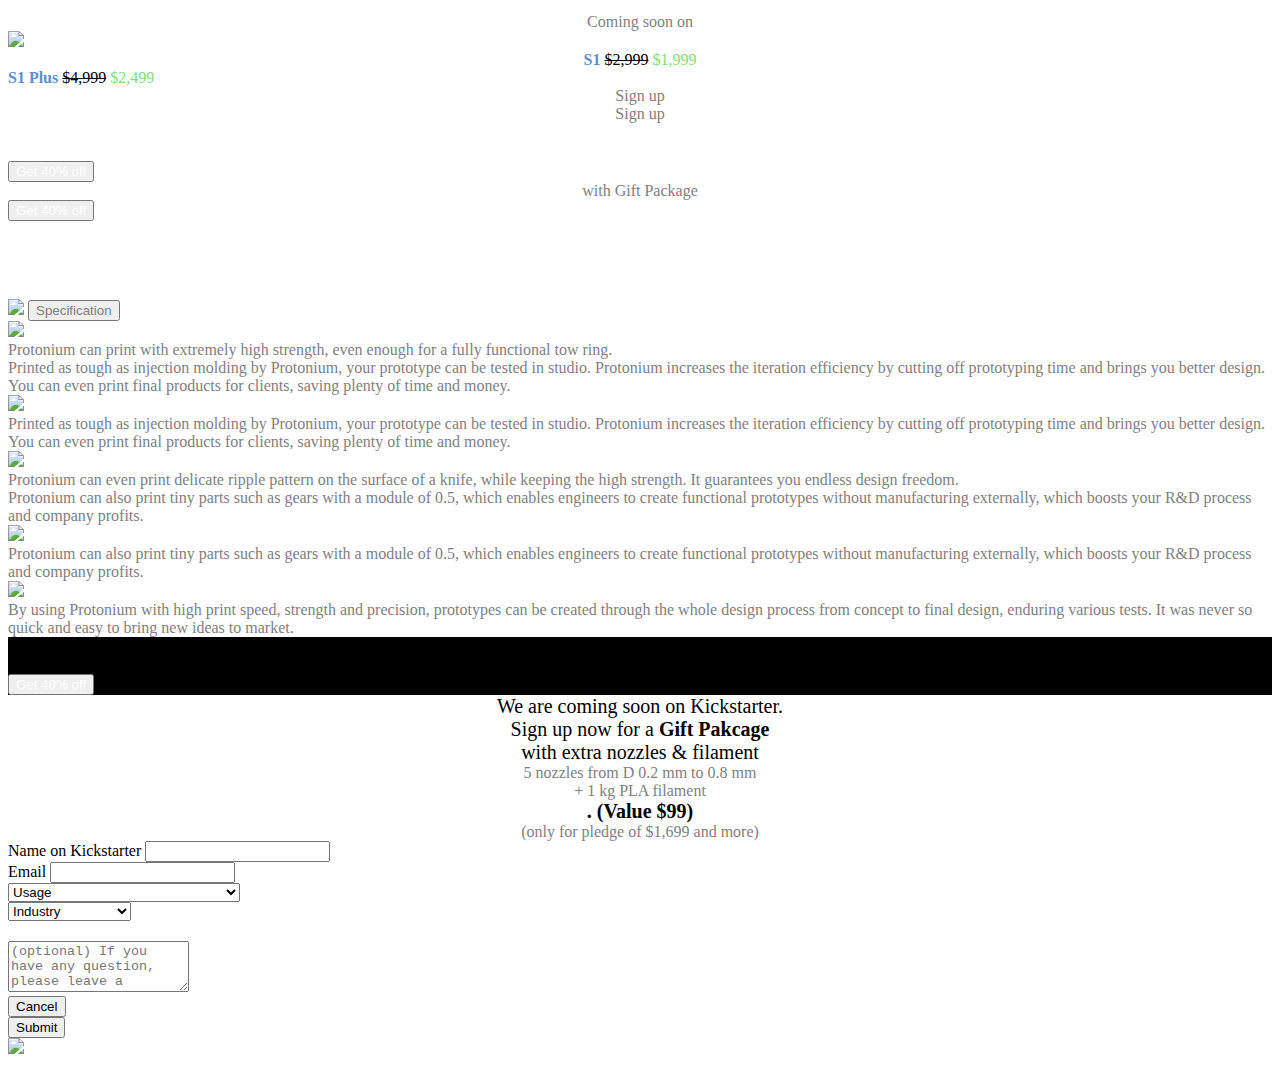
==== index_new.html @ 2b104ab9 "new version" ====
<!DOCTYPE html>
<!---
Author: Jiong Lou
Modifed by: Zhiqing Tang
Changelog:
    V1.1 - 2017-05-24
        - format the code style.
        - seperate style.css
        - change background color
        - add spec
    V1.0 -
        - Website online
--->
<html lang="zh-CN">
    <head>
        <meta charset="utf-8">
        <meta http-equiv="X-UA-Compatible" content="IE=edge">
        <meta name="viewport" content="width=device-width, initial-scale=1">
        <title>
            Protonium - Professional 3D Printer Redefined
        </title>
        <!-- Bootstrap -->
        <!--<link rel="stylesheet" type="text/css" href="fullPage.js-master/jquery.fullPage.css" />-->
        <link rel="stylesheet" href="http://cdn.bootcss.com/bootstrap/3.3.5/css/bootstrap.min.css" type="text/css">
        <link rel="stylesheet" href="http://cdn.staticlibs.com/protonium3d.com/css/style.css" type="text/css">
        <!-- HTML5 shim and Respond.js for IE8 support of HTML5 elements and media queries -->
        <!-- WARNING: Respond.js doesn't work if you view the page via file:// -->
        <!--[if lt IE 9]>
            <script src="http://cdn.bootcss.com/html5shiv/3.7.2/html5shiv.min.js"></script>
            <script src="http://cdn.bootcss.com/respond.js/1.4.2/respond.min.js"></script>
        <![endif]-->

        <!-- Facebook Pixel Code -->
        <script>
            !function(f,b,e,v,n,t,s)
            {if(f.fbq)return;n=f.fbq=function(){n.callMethod?
            n.callMethod.apply(n,arguments):n.queue.push(arguments)};
            if(!f._fbq)f._fbq=n;n.push=n;n.loaded=!0;n.version='2.0';
            n.queue=[];t=b.createElement(e);t.async=!0;
            t.src=v;s=b.getElementsByTagName(e)[0];
            s.parentNode.insertBefore(t,s)}(window,document,'script',
            'https://connect.facebook.net/en_US/fbevents.js');
             fbq('init', '123841791518956');
            fbq('track', 'PageView');
        </script>
        <noscript>
         <img height="1" width="1"
        src="https://www.facebook.com/tr?id=123841791518956&ev=PageView
        &noscript=1"/>
        </noscript>
        <!-- End Facebook Pixel Code -->
    </head>


    <body style="background:#ffffff">
        <!--<div class="container-fluid" style="background:#000000;height:6%;margin-top:1%">
          <img  id="logo" style="height:100%;display:none;" align="left" src="pic_source/logo.png">
        </div>-->
        <div id="header" class="container-fluid logo">
            <div class="row" style=" margin-top:1%">
                <div class="col-md-3 col-xs-7">
                    <img id="logo" style="width:100%;display:none; padding-left:30px; padding-top:10px" align="left" src="http://cdn.staticlibs.com/protonium3d.com/pic_source/logo.png">
                </div>
                <div class="col-md-3 col-md-offset-5 col-xs-0 largemoniter">
                    <button type="button" id="bannerbutton" href="#modal-container-351854" data-toggle="modal" class="btn btn-success center-block btn-lg largemoniter" style="display:none;margin-top:3%;margin-left: auto;margin-right: auto"><font color="white">Get 40% off</font></button>
                </div>
            </div>
        </div>
        <div id="footer" class="container-fluid smallmoniter">
            <div class="row center-block rightpart" id="mobileinfo">
                <div style="text-align: center">
                    <font class="rightdescription" color="grey">Coming soon on</font>
                </div>
                <img src="http://cdn.staticlibs.com/protonium3d.com/pic_source/kickstarter-logo-light.png" class="img-responsive kklogo">
                <div style="text-align: center">
                    <font class="rightdescription" color="#5892CF"><b>S1</b> <span style="color: #000000"> <del>$2,999</del></span> <span style="color: #80df75"> $1,999</span></font>
                </div>
                <div>
                    <font class="rightdescription" color="#5892CF"><b>S1 Plus</b> <span style="color: #000000"> <del>$4,999</del></span> <span style="color: #80df75"> $2,499</span></font>
                </div>
                <div class="largemoniter">
                    <div style="text-align: center">
                        <font class="rightdescription" color="grey">Sign up</font>
                    </div>
                </div>
                <div class="smallmoniter">
                    <div style="text-align: center">
                        <font class="rightdescription" color="grey">Sign up</font>
                    </div>
                </div>
                <button type="button" id="modal-351854" href="#modal-container-351854" data-toggle="modal" class="btn btn-success center-block btn-lg largemoniter" style="margin-top:3%;margin-left: auto;margin-right: auto"><font color="white">Get 40% off</font></button>
                <div style="text-align: center">
                    <font class="rightdescription" color="grey">with Gift Package</font>
                </div>
            </div>
            <button type="button" id="modal-351854" href="#modal-container-351854" data-toggle="modal" class="btn btn-success center-block btn-lg" style="margin-left: auto;margin-right: auto"><font color="white">Get 40% off</font></button>
        </div>
        <div id="fullpage">
            <div class="section">
                <div class="container clearfix"></div>
                <div class="container-fluid" style="margin-top:6%;height:80%;display:table;">
                    <div class="row" style="display: table-cell;vertical-align: middle;">
                        <div class="col-md-3 col-md-offset-1 col-xs-5" style="margin-top:2%;">
                            <div id="left" style="display:none">
                                <div>
                                    <font color="grey" class="lefttitle"><b>Professional 3D Printer Redefined</b></font>
                                </div>
                                <p>
                                    <font class="leftdescription" color="grey">Compared to conventiional 3D printers Protonium can print with up to</font>
                                </p>
                                <div class="pair">
                                    <p style="line-height:20%">
                                        <font color="#5892CF" class="leftimprove">2.4</font><font color="#5892CF" class="leftpercent">X</font>
                                    </p>
                                    <p>
                                        <font class="leftdescription" color="grey">higher efficiency</font>
                                    </p>
                                </div>
                                <div class="pair">
                                    <p style="line-height:20%">
                                        <font color="#5892CF" class="leftimprove">3.6</font><font color="#5892CF" class="leftpercent">X</font>
                                    </p>
                                    <p>
                                        <font class="leftdescription" color="grey">higher strength</font>
                                    </p>
                                </div>
                                <div class="pair">
                                    <p style="line-height:20%">
                                        <font color="#5892CF" class="leftimprove">2.5</font><font color="#5892CF" class="leftpercent">X</font>
                                    </p>
                                    <p>
                                        <font class="leftdescription" color="grey">better isotropy</font>
                                    </p>
                                </div>
                                <div class="pair">
                                    <p style="line-height:20%">
                                        <font color="#5892CF" class="leftimprove">1.6</font><font color="#5892CF" class="leftpercent">X</font>
                                    </p>
                                    <p>
                                        <font class="leftdescription" color="grey">higher resolution</font>
                                    </p>
                                </div>
                            </div>
                        </div>
                        <div class="col-md-4 col-xs-6">
                            <img src="http://cdn.staticlibs.com/protonium3d.com/pic_source/0GIF-2.gif" style="max-width:90%;margin-left: auto; margin-right: auto;" class="img-responsive index-image">
                            <button type="button" id="modal-10010" href="#modal-container-10010" data-toggle="modal" class="btn btn-default center-block btn-lg" ><font color="grey">Specification</font></button>
                        </div>
                        <div class="col-md-3 largemoniter">
                            <div class="row center-block rightpart" id="right" style="display:none;">
                                <div style="text-align: center">
                                    <font class="rightdescription" color="grey">Coming soon on</font>
                                </div>
                                <img src="http://cdn.staticlibs.com/protonium3d.com/pic_source/kickstarter-logo-light.png" class="img-responsive kklogo">
                                <div style="text-align: center">
                                    <font class="rightdescription" color="#5892CF"><b>S1</b> <span style="color: #000000"> <del>$2,999</del></span> <span style="color: #80df75"> $1,999</span></font>
                                </div>
                                <div>
                                    <font class="rightdescription" color="#5892CF"><b>S1 Plus</b> <span style="color: #000000"> <del>$4,999</del></span> <span style="color: #80df75"> $2,499</span></font>
                                </div>
                                <div class="largemoniter">
                                    <div style="text-align: center">
                                        <font class="rightdescription" color="grey">Sign up to</font>
                                    </div>
                                </div>
                                <div class="smallmoniter">
                                    <div style="text-align: center">
                                        <font class="rightdescription" color="grey">Sign up to</font>
                                    </div>
                                </div>
                                <button type="button" id="modal-351854" href="#modal-container-351854" data-toggle="modal" class="btn btn-success center-block btn-lg largemoniter" style="margin-top:3%;margin-left: auto;margin-right: auto"><font color="white">Get 40% off</font></button>
                                <div style="text-align: center">
                                    <font class="rightdescription" color="grey">with Gift Package</font>
                                </div>
                            </div>
                        </div>
                    </div>
                </div>
                <div class="container-fluid" style="height:100%">
                    <div class="row">
                        <div style="text-align:center;">
                            <span id="arrowDown" class="glyphicon glyphicon-menu-down center-block largemoniter" style="color:#fff;margin-left: auto;margin-right: auto;font-size:4vw"></span>
                        </div>
                    </div>
                </div>
            </div>
            <div class="section">
                <div class="container clearfix mimd"></div>
                <div class="container-fluid" style="height:100%">
                    <div class="row">
                        <div class="col-md-5 col-md-offset-1 col-xs-12">
                            <img src="http://cdn.staticlibs.com/protonium3d.com/pic_source/1.gif" style="width:100%;">
                        </div>
                        <div class="col-md-6 col-middle col-xs-12">
                            <div class="description">
                                <font color="grey">Protonium can print with extremely high strength, even enough for a fully functional tow ring.</font>
                            </div>
                        </div>
                    </div>
                </div>
            </div>
            <div class="section">
                <div class="container clearfix mimd"></div>
                <div class="container-fluid" style="height:100%">
                    <div class="row">
                        <div class="col-md-6 col-xs-12 largemoniter">
                            <div class="description">
                                <font color="grey">Printed as tough as injection molding by Protonium, your prototype can be tested in studio. Protonium increases the iteration efficiency by cutting off prototyping time and brings you better design. You can even print final products for clients, saving plenty of time and money.</font>
                            </div>
                        </div>
                        <div class="col-md-5 col-xs-12">
                            <img src="http://cdn.staticlibs.com/protonium3d.com/pic_source/2hu.gif" style="width:100%;">
                        </div>
                        <div class="col-md-6 col-xs-12 smallmoniter">
                            <div class="description">
                                <font color="grey">Printed as tough as injection molding by Protonium, your prototype can be tested in studio. Protonium increases the iteration efficiency by cutting off prototyping time and brings you better design. You can even print final products for clients, saving plenty of time and money.</font>
                            </div>
                        </div>
                    </div>
                </div>
            </div>
            <div class="section">
                <div class="container clearfix mimd"></div>
                <div class="container-fluid" style="height:100%">
                    <div class="row">
                        <div class="col-md-5 col-md-offset-1 col-xs-12">
                            <img src="http://cdn.staticlibs.com/protonium3d.com/pic_source/3.gif" style="width:100%;">
                        </div>
                        <div class="col-md-6 col-middle col-xs-12">
                            <div class="description">
                                <font color="grey">Protonium can even print delicate ripple pattern on the surface of a knife, while keeping the high strength. It guarantees you endless design freedom.</font>
                            </div>
                        </div>
                    </div>
                </div>
            </div>
            <div class="section">
                <div class="container clearfix mimd"></div>
                <div class="container-fluid" style="height:100%">
                    <div class="row">
                        <div class="col-md-6 col-xs-12 largemoniter">
                            <div class="description">
                                <font color="grey">Protonium can also print tiny parts such as gears with a module of 0.5, which enables engineers to create functional prototypes without manufacturing externally, which boosts your R&amp;D process and company profits.</font>
                            </div>
                        </div>
                        <div class="col-md-5 col-xs-12">
                            <img src="http://cdn.staticlibs.com/protonium3d.com/pic_source/4.gif" style="width:100%;">
                        </div>
                        <div class="col-md-6 col-xs-12 smallmoniter">
                            <div class="description">
                                <font color="grey">Protonium can also print tiny parts such as gears with a module of 0.5, which enables engineers to create functional prototypes without manufacturing externally, which boosts your R&amp;D process and company profits.</font>
                            </div>
                        </div>
                    </div>
                </div>
            </div>
            <div class="section">
                <div class="container clearfix mimd"></div>
                <div class="container-fluid" style="height:100%">
                    <div class="row">
                        <div class="col-md-5 col-md-offset-1 col-xs-12">
                            <img src="http://cdn.staticlibs.com/protonium3d.com/pic_source/5.gif" style="width:100%;">
                        </div>
                        <div class="col-md-6 col-middle col-xs-12">
                            <div class="description">
                                <font color="grey">By using Protonium with high print speed, strength and precision, prototypes can be created through the whole design process from concept to final design, enduring various tests. It was never so quick and easy to bring new ideas to market.</font>
                            </div>
                        </div>
                    </div>
                </div>
            </div>
            <div class="container-fluid smallmonitor" style="background:#000000;">
                <div class="row">
                    <button type="button" id="modal-351854" href="#modal-container-351854" data-toggle="modal" class="btn btn-success center-block btn-lg smallmonitor" style="margin-top:3%;margin-left: auto;margin-right: auto"><font color="white">Get 40% off</font></button>
                </div>
            </div>
        </div>
        <div class="modal fade" id="modal-container-351854" role="dialog" aria-labelledby="myModalLabel" aria-hidden="true">
            <div class="modal-dialog">
                <div class="modal-content">
                    <div class="modal-body">
                        <div style="text-align:center;">
                            <div>
                                <font style="font-size:20px">We are coming soon on Kickstarter.</font>
                            </div>
                            <div>
                                <font style="font-size:20px">Sign up now for a <b>Gift Pakcage</b></font>
                            </div>
                            <div>
                                <font style="font-size:20px">with extra nozzles & filament</font>
                            </div>
                            <div>
                                <font style="font-size: 16px; color: grey;">5 nozzles from D 0.2 mm to 0.8 mm</font>
                            </div>
                            <div>
                                <font style="font-size: 16px; color: grey;">+ 1 kg PLA filament</font>
                            </div>
                            <div>
                                <font style="font-size:20px"><b>. (Value $99)</b></font>
                            </div>
                            <div>
                                <font style="font-size: 16px; color: grey;">(only for pledge of $1,699 and more)</font>
                            </div>
                        </div>
                        <div class="form-group">
                            <label for="exampleInputEmail1">Name on Kickstarter</label> <input class="form-control" id="nameinput">
                        </div>
                        <div class="form-group">
                            <label for="email">Email</label> <input type="email" class="form-control" id="emailinput">
                        </div>
                        <form class="form-inline">
                            <div class="form-group" >

                                <select class="form-control" id="usage_input">
                                    <option>Usage</option>
                                    <option>DIY, hobbies and home</option>
                                    <option>Professional, industry and business</option>
                                </select>
                            </div>
                            <div class="form-group select-industry">

                                <select class="form-control" id="industry_input">
                                    <option>Industry</option>
                                    <option>3D Print Service</option>
                                    <option>Aerospace</option>
                                    <option>Architecture</option>
                                    <option>Arts</option>
                                    <option>Automotive</option>
                                    <option>Civil Engineering</option>
                                    <option>Dental</option>
                                    <option>Design</option>
                                    <option>Education</option>
                                    <option>Electronics</option>
                                    <option>Engineering</option>
                                    <option>Entertainment</option>
                                    <option>Fablabs</option>
                                    <option>Fashion</option>
                                    <option>Food</option>
                                    <option>Interior Design</option>
                                    <option>Jewelry</option>
                                    <option>Manufacturing</option>
                                    <option>Marketing</option>
                                    <option>Medical</option>
                                    <option>Packaging</option>
                                    <option>Product Design</option>
                                    <option>Research</option>
                                    <option>Retail</option>
                                    </option>
                                    <option>5</option>
                                </select>
                            </div>
                        </form>
                        <form class="form-group" style="padding-top: 20px">
                            <textarea id="text_input" class="form-control" rows="3" placeholder="(optional) If you have any question, please leave a message here."></textarea>
                        </form>

                        <div class="pull-right">
                            <button type="button" class="btn btn-default" data-dismiss="modal">Cancel</button>
                        </div><button type="button" class="btn btn-success" data-dismiss="modal" onclick="submit()">Submit</button>
                    </div>
                </div>
            </div>
        </div>

        <!--- here begins the specification area --->
        <div class="modal fade" id="modal-container-10010" role="dialog" aria-labelledby="myModalLabel" aria-hidden="true">
            <div class="modal-dialog modal-lg">
                <div class="modal-content">
                    <div class="modal-body">
                        <img src="http://cdn.staticlibs.com/protonium3d.com/pic_source/specification.png" class="img-reponsive" style="max-width:100%">
                    </div>
                </div>
            </div>
        </div>


        <!-- jQuery (necessary for Bootstrap's JavaScript plugins) -->
        <script src="http://cdn.bootcss.com/jquery/1.11.3/jquery.min.js" type="text/javascript"></script>
        <!-- Include all compiled plugins (below), or include individual files as needed -->
        <script src="http://cdn.bootcss.com/bootstrap/3.3.5/js/bootstrap.min.js" type="text/javascript"></script>
        <!-- This following line is optional. Only necessary if you use the option css3:false and you want to use other easing effects rather than "linear", "swing" or "easeInOutCubic". -->
        <script src="fullPage.js-master/vendors/jquery.easings.min.js" type="text/javascript"></script>
        <!-- This following line is only necessary in the case of using the option `scrollOverflow:true` -->
        <script type="text/javascript" src="fullPage.js-master/vendors/scrolloverflow.min.js"></script>
        <script type="text/javascript" src="fullPage.js-master/jquery.fullPage.js"></script>

        <!---  Google Analytics Code here  =-->
        <script type="text/javascript">
            (function(i,s,o,g,r,a,m){i['GoogleAnalyticsObject']=r;i[r]=i[r]||function(){
            (i[r].q=i[r].q||[]).push(arguments)},i[r].l=1*new Date();a=s.createElement(o),
            m=s.getElementsByTagName(o)[0];a.async=1;a.src=g;m.parentNode.insertBefore(a,m)
            })(window,document,'script','https://www.google-analytics.com/analytics.js','ga');

            ga('create', 'UA-99368874-1', 'auto');
            ga('send', 'pageview');

        </script>
        <!---  End Googgle Analytics Code  =-->

        <script type="text/javascript">
            function submit() {
                if ($('#nameinput').val() != "" && $('#emailinput').val() != "") {
                    var current_url = top.location.href;
                    console.log(current_url);

                    if($('#usage_input').val() == 'Usage'){
                        alert("Please select your Usage!")
                    }
                    else if($('#usage_input').val() == 'Professional, industry and business' && $('#industry_input').val() == 'Industry'){
                        alert('Please select your Industry!')
                    }
                    else {
                        $.ajax({
                            "url": "save_test2.php",
                            "data": { 'nameinput': $('#nameinput').val(), 'emailinput': $('#emailinput').val(), 'current_url': current_url,
                                'usage_input': $('#usage_input').val(), 'industry_input': $('#industry_input').val(), 'text_input': $('#text_input').val()},
                            "type": "post",
                            "error": function () {
                                alert("Error");
                            },
                            "success": function (response) {
                                alert(response);
                                //alert(current_url);
                                fbq('track', 'CompleteRegistration');
                            }
                        });
                    }
                } else {
                    alert("Please don't submit empty information");
                }
            };
        </script><script type="text/javascript">
        //   $(document).ready(function() {
        //  $('#fullpage').fullpage({
        //      //Navigation
        //      menu: '#menu',
        //      lockAnchors: false,
        //      anchors:['firstPage', 'secondPage'],
        //      navigation: false,
        //      navigationPosition: 'right',
        //      navigationTooltips: ['firstSlide', 'secondSlide'],
        //      showActiveTooltip: false,
        //      slidesNavigation: false,
        //      slidesNavPosition: 'bottom',

        //      //Scrolling
        //      css3: true,
        //      scrollingSpeed: 700,
        //      autoScrolling: true,
        //      fitToSection: true,
        //      fitToSectionDelay: 1000,
        //      scrollBar: false,
        //      easing: 'easeInOutCubic',
        //      easingcss3: 'ease',
        //      loopBottom: false,
        //      loopTop: false,
        //      loopHorizontal: true,
        //      continuousVertical: false,
        //      continuousHorizontal: false,
        //      scrollHorizontally: false,
        //      interlockedSlides: false,
        //      dragAndMove: false,
        //      offsetSections: false,
        //      resetSliders: false,
        //      fadingEffect: false,
        //      normalScrollElements: '#element1, .element2',
        //      scrollOverflow: false,
        //      scrollOverflowReset: false,
        //      scrollOverflowOptions: null,
        //      touchSensitivity: 15,
        //      normalScrollElementTouchThreshold: 5,
        //      bigSectionsDestination: null,

        //      //Accessibility
        //      keyboardScrolling: true,
        //      animateAnchor: true,
        //      recordHistory: true,

        //      //Design
        //      controlArrows: true,
        //      verticalCentered: true,
        //      sectionsColor : ['#ccc', '#fff'],
        //      paddingTop: '3em',
        //      paddingBottom: '10px',
        //      fixedElements: '#header, .footer',
        //      responsiveWidth: 0,
        //      responsiveHeight: 0,
        //      responsiveSlides: false,
        //      parallax: false,
        //      parallaxOptions: {type: 'reveal', percentage: 62, property: 'translate'},

        //      //Custom selectors
        //      sectionSelector: '.section',
        //      slideSelector: '.slide',

        //      lazyLoading: true,

        //      //events
        //      onLeave: function(index, nextIndex, direction){},
        //      afterLoad: function(anchorLink, index){},
        //      afterRender: function(){},
        //      afterResize: function(){},
        //      afterResponsive: function(isResponsive){},
        //      afterSlideLoad: function(anchorLink, index, slideAnchor, slideIndex){},
        //      onSlideLeave: function(anchorLink, index, slideIndex, direction, nextSlideIndex){}
        //  });
        // });
        $('#arrowDown').click(function(){
            $.fn.fullpage.moveSectionDown();
        });
        $(document).ready(function () {
            $('#fullpage').fullpage({
                fixedElements: '#header, .footer',
                css3: true,
                afterLoad: function(anchorLink, index){
                    console.log("afterLoad--" + "anchorLink: " + anchorLink + " index: " + index );
                    if(index!=1){
                        $("#bannerbutton").show();
                    }
                    if(index==1){
                        $("#bannerbutton").hide();
                        $('#mobileinfo').show();
                    }
                },
                onLeave: function(index, nextIndex, direction){
                    console.log("onLeave--" + "index: " + index + " nextIndex: " + nextIndex + " direction: " +  direction);
                    if(nextIndex==1){
                        $("#bannerbutton").hide();
                    }
                    if(nextIndex!=1){
                        $('#mobileinfo').hide();
                    }
                },
            });
        });
        $(document).ready(function () {
            setTimeout(
                function () {
                    $("#logo").show();
                    console.log("logo");
                }, 0000
            );
            setTimeout(
                function () {
                    $("#left").fadeIn("fast");
                    console.log("left");
                }, 0000
            );
            setTimeout(
                function () {
                    $("#right").show();
                    console.log("left");
                }, 0000
            );
        });
        </script>
    </body>
</html>
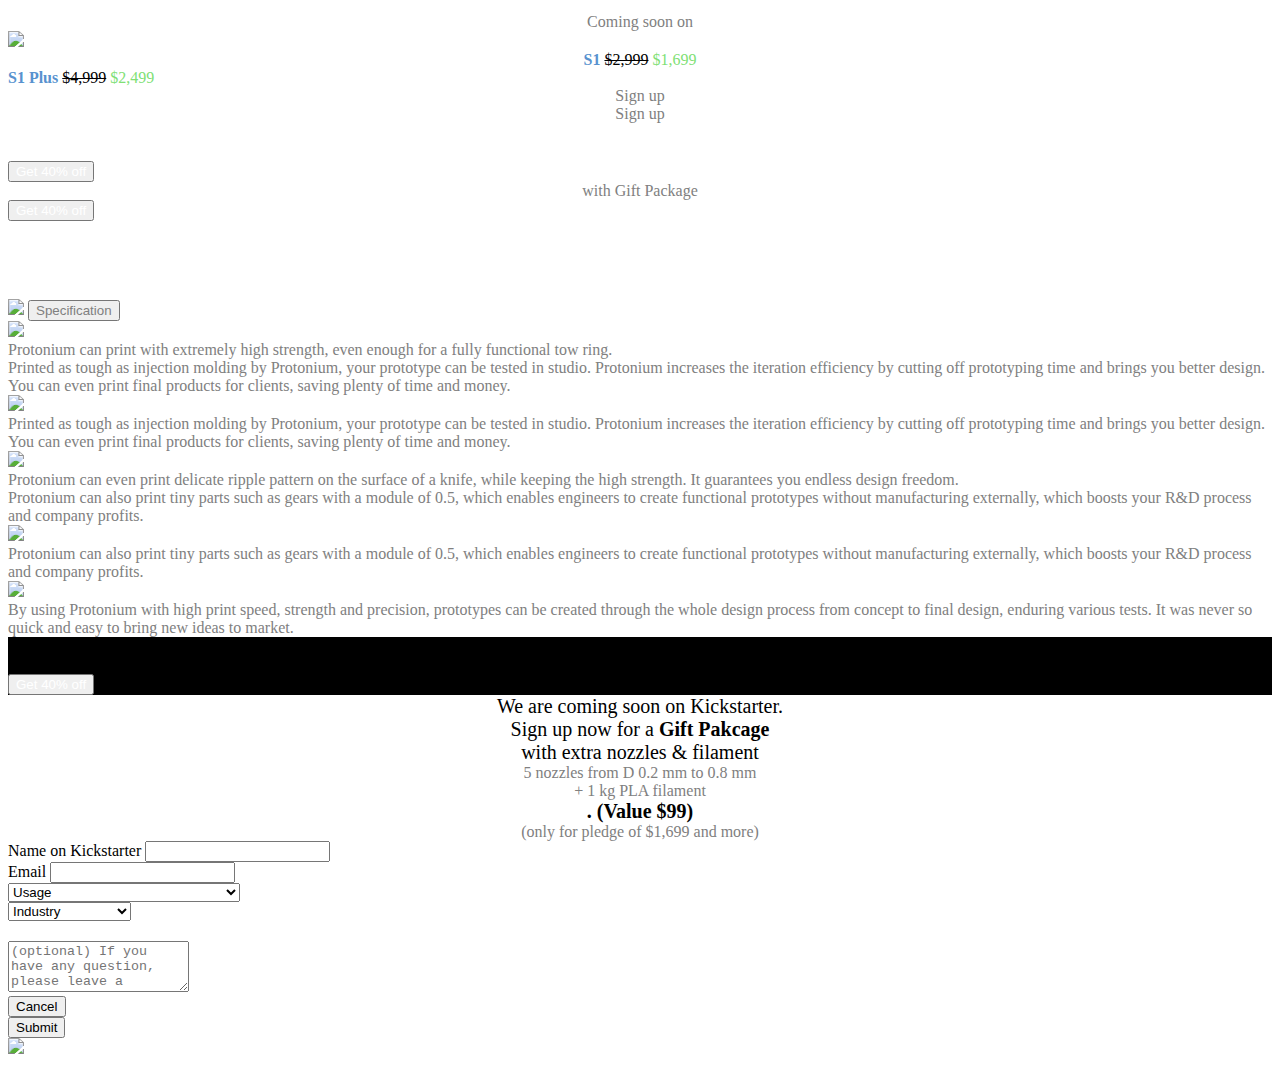
==== commit f1a262bf: "price fixed" ====
--- a/index_new.html
+++ b/index_new.html
@@ -73,7 +73,7 @@
                 </div>
                 <img src="http://cdn.staticlibs.com/protonium3d.com/pic_source/kickstarter-logo-light.png" class="img-responsive kklogo">
                 <div style="text-align: center">
-                    <font class="rightdescription" color="#5892CF"><b>S1</b> <span style="color: #000000"> <del>$2,999</del></span> <span style="color: #80df75"> $1,999</span></font>
+                    <font class="rightdescription" color="#5892CF"><b>S1</b> <span style="color: #000000"> <del>$2,999</del></span> <span style="color: #80df75"> $1,699</span></font>
                 </div>
                 <div>
                     <font class="rightdescription" color="#5892CF"><b>S1 Plus</b> <span style="color: #000000"> <del>$4,999</del></span> <span style="color: #80df75"> $2,499</span></font>
@@ -153,7 +153,7 @@
                                 </div>
                                 <img src="http://cdn.staticlibs.com/protonium3d.com/pic_source/kickstarter-logo-light.png" class="img-responsive kklogo">
                                 <div style="text-align: center">
-                                    <font class="rightdescription" color="#5892CF"><b>S1</b> <span style="color: #000000"> <del>$2,999</del></span> <span style="color: #80df75"> $1,999</span></font>
+                                    <font class="rightdescription" color="#5892CF"><b>S1</b> <span style="color: #000000"> <del>$2,999</del></span> <span style="color: #80df75"> $1,699</span></font>
                                 </div>
                                 <div>
                                     <font class="rightdescription" color="#5892CF"><b>S1 Plus</b> <span style="color: #000000"> <del>$4,999</del></span> <span style="color: #80df75"> $2,499</span></font>
@@ -345,8 +345,6 @@
                                     <option>Product Design</option>
                                     <option>Research</option>
                                     <option>Retail</option>
-                                    </option>
-                                    <option>5</option>
                                 </select>
                             </div>
                         </form>
